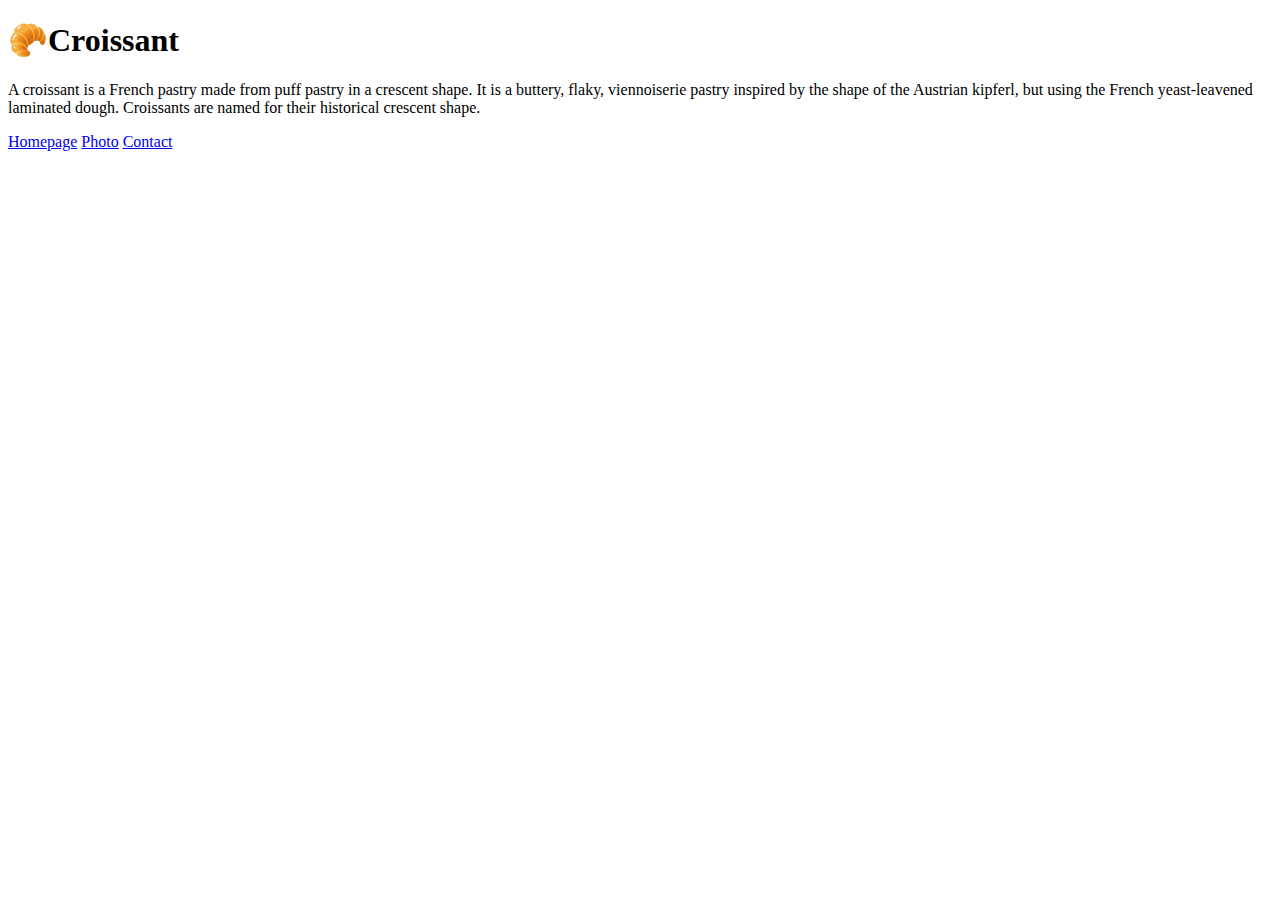
==== index.html @ 7a01021e "created the initial file structure" ====
<!DOCTYPE html>
<html lang="en">

<head>
    <meta charset="UTF-8">
    <meta name="viewport" content="width=device-width, initial-scale=1.0">
    <link rel="stylesheet" href="/styles/style.css" />
    <title>Document</title>
</head>

<body>
    <h1 class="topic"> 🥐Croissant</h1>
    <p class="description">A croissant is a French pastry made from puff pastry in a crescent shape. It is a buttery,
        flaky, viennoiserie
        pastry
        inspired by the shape of the Austrian kipferl, but using the French yeast-leavened laminated dough. Croissants
        are named
        for their historical crescent shape.</p>
    <footer>
        <a href="/">Homepage</a>
        <a href="/photo.html">Photo</a>
        <a href="contact.html">Contact</a>
    </footer>
</body>

</html>
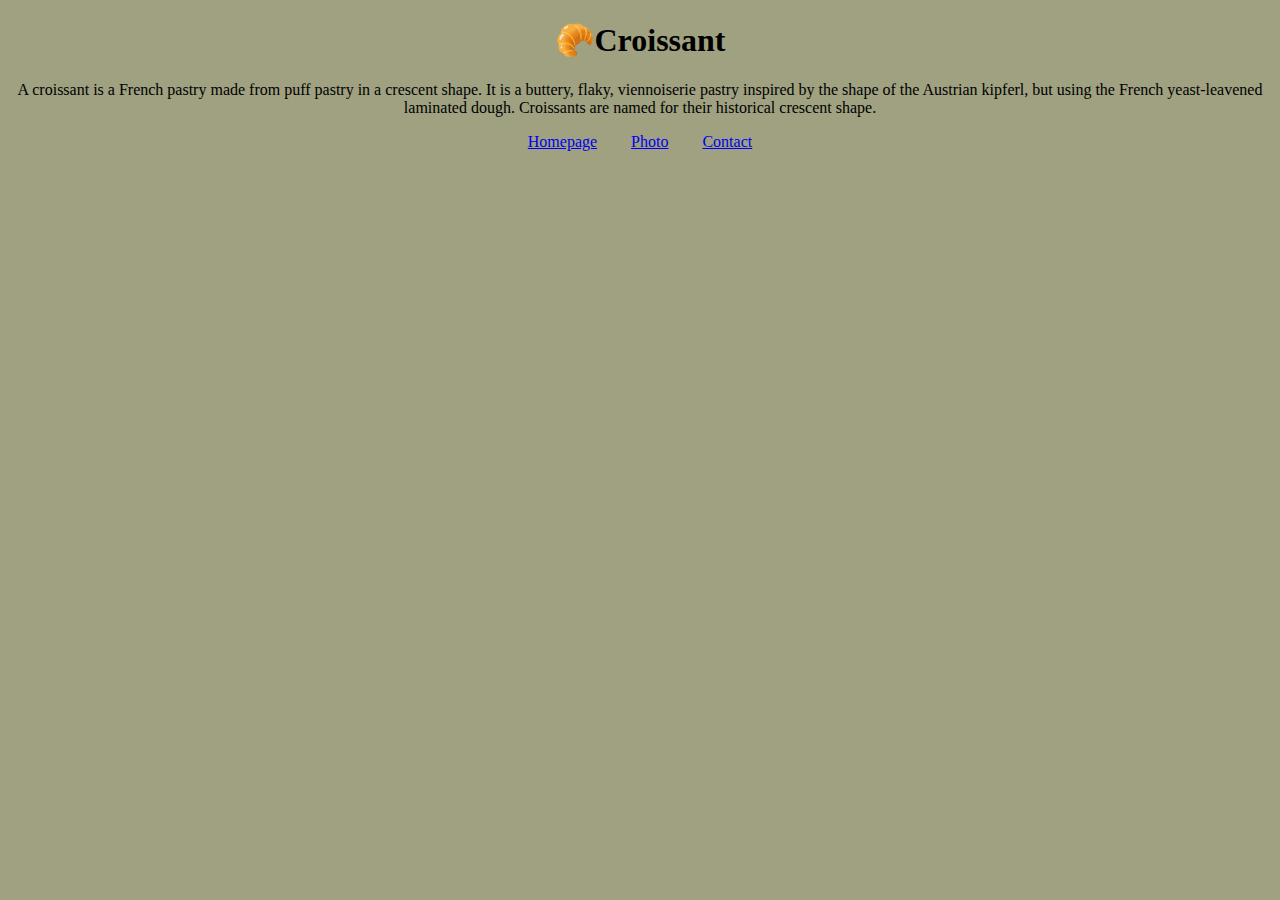
==== commit f1ffe242: "Added Search Engine Optimization in the project." ====
--- a/index.html
+++ b/index.html
@@ -2,10 +2,13 @@
 <html lang="en">
 
 <head>
+    <title>stl bakery:History about Croissant </title>
     <meta charset="UTF-8">
+    <meta name="description"
+        content="A brief history about the origin of the Croissant and inspiration about it's shape." />
     <meta name="viewport" content="width=device-width, initial-scale=1.0">
     <link rel="stylesheet" href="/styles/style.css" />
-    <title>Document</title>
+
 </head>
 
 <body>
--- a/styles/style.css
+++ b/styles/style.css
@@ -0,0 +1,23 @@
+body {
+    background: #9FA180;
+}
+.topic {
+    text-align: center;
+}
+.description {
+    text-align: center;
+}
+footer {
+    text-align: center;
+    margin-top: 15px;
+}
+footer a {
+    margin: 0 15px;
+}
+.photo {
+    display: block;
+    margin: 0 auto;
+    width: 700px;
+    border-radius: 10px;
+    border: 1px solid grey;
+}